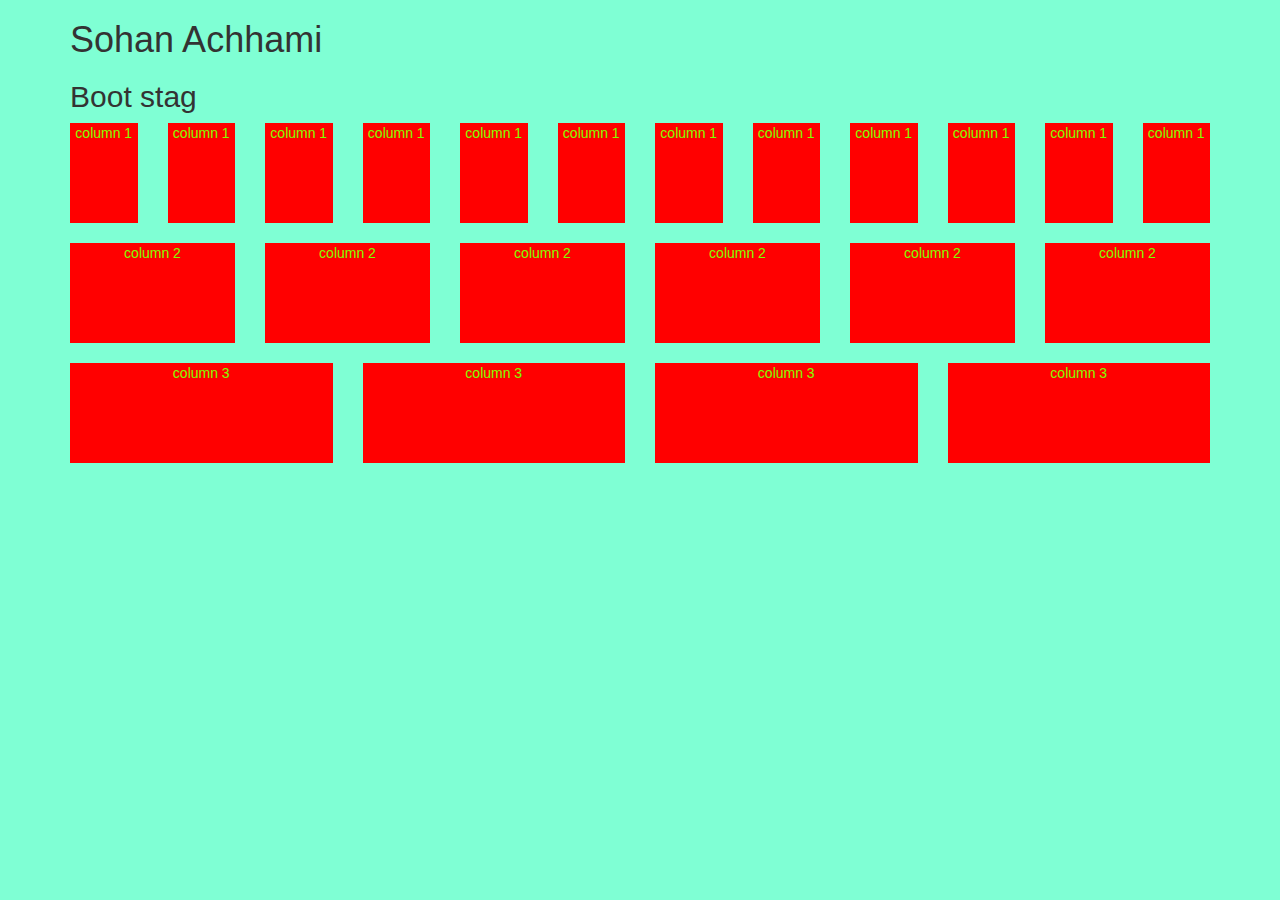
==== index1.html @ 2228ee50 "newfiles" ====
<!DOCTYPE html>
<html lang="en">

<head>
    <meta charset="UTF-8">
    <meta http-equiv="X-UA-Compatible" content="IE=edge">
    <meta name="viewport" content="width=device-width, initial-scale=1.0">
    <title>Project2</title>
    <link rel="stylesheet" href="https://cdn.jsdelivr.net/npm/bootstrap@3.4.1/dist/css/bootstrap.min.css"
        integrity="sha384-HSMxcRTRxnN+Bdg0JdbxYKrThecOKuH5zCYotlSAcp1+c8xmyTe9GYg1l9a69psu" crossorigin="anonymous">
    <link rel="stylesheet" href="style1.css">
</head>

<body>
    <div class="container">
        <h1>Sohan Achhami</h1>
        <h2>Boot stag</h2>

        <div class="row">

            <div class="col-lg-1 col-md-1 col-sm-1 col-1">
                <div class="my-column">
                    column 1
                </div>
            </div>

            <div class="col-lg-1">
                <div class="my-column">
                    column 1
                </div>
            </div>


            <div class="col-lg-1">
                <div class="my-column">
                    column 1
                </div>
            </div>

            <div class="col-lg-1">
                <div class="my-column">
                    column 1
                </div>

            </div>
            <div class="col-lg-1">
                <div class="my-column">
                    column 1
                </div>

            </div>
            <div class="col-lg-1">
                <div class="my-column">
                    column 1
                </div>

            </div>
            <div class="col-lg-1">
                <div class="my-column">
                    column 1
                </div>

            </div>
            <div class="col-lg-1">
                <div class="my-column">
                    column 1
                </div>

            </div>
            <div class="col-lg-1">
                <div class="my-column">
                    column 1
                </div>

            </div>
            <div class="col-lg-1">
                <div class="my-column">
                    column 1
                </div>

            </div>
            <div class="col-lg-1">
                <div class="my-column">
                    column 1
                </div>

            </div>
            <div class="col-lg-1">
                <div class="my-column">
                    column 1
                </div>
            </div>

            <div class="col-lg-2">
                <div class="my-column">
                    column 2
                </div>
            </div>
            <div class="col-lg-2">
                <div class="my-column">
                    column 2
                </div>
            </div>

            <div class="col-lg-2">
                <div class="my-column">
                    column 2
                </div>
            </div>

            <div class="col-lg-2">
                <div class="my-column">
                    column 2
                </div>
            </div>

            <div class="col-lg-2">
                <div class="my-column">
                    column 2
                </div>
            </div>

            <div class="col-lg-2">
                <div class="my-column">
                    column 2
                </div>
            </div>



            <div class="col-lg-3">
                <div class="my-column">
                    column 3
                </div>
            </div>

            <div class="col-lg-3">
                <div class="my-column">
                    column 3
                </div>
            </div>

            <div class="col-lg-3">
                <div class="my-column">
                    column 3
                </div>
            </div>

            <div class="col-lg-3">
                <div class="my-column">
                    column 3
                </div>
            </div>












        </div>

    </div>
</body>

</html>
---- style1.css ----
* {
    margin: 0;
    padding: 0;
}

body {
    background-color: aquamarine;
}

.my-column {
    background-color: red;
    text-align: center;
    min-height: 100px;
    margin-bottom: 35px;
    color: chartreuse;
    margin-bottom: 20px;
}
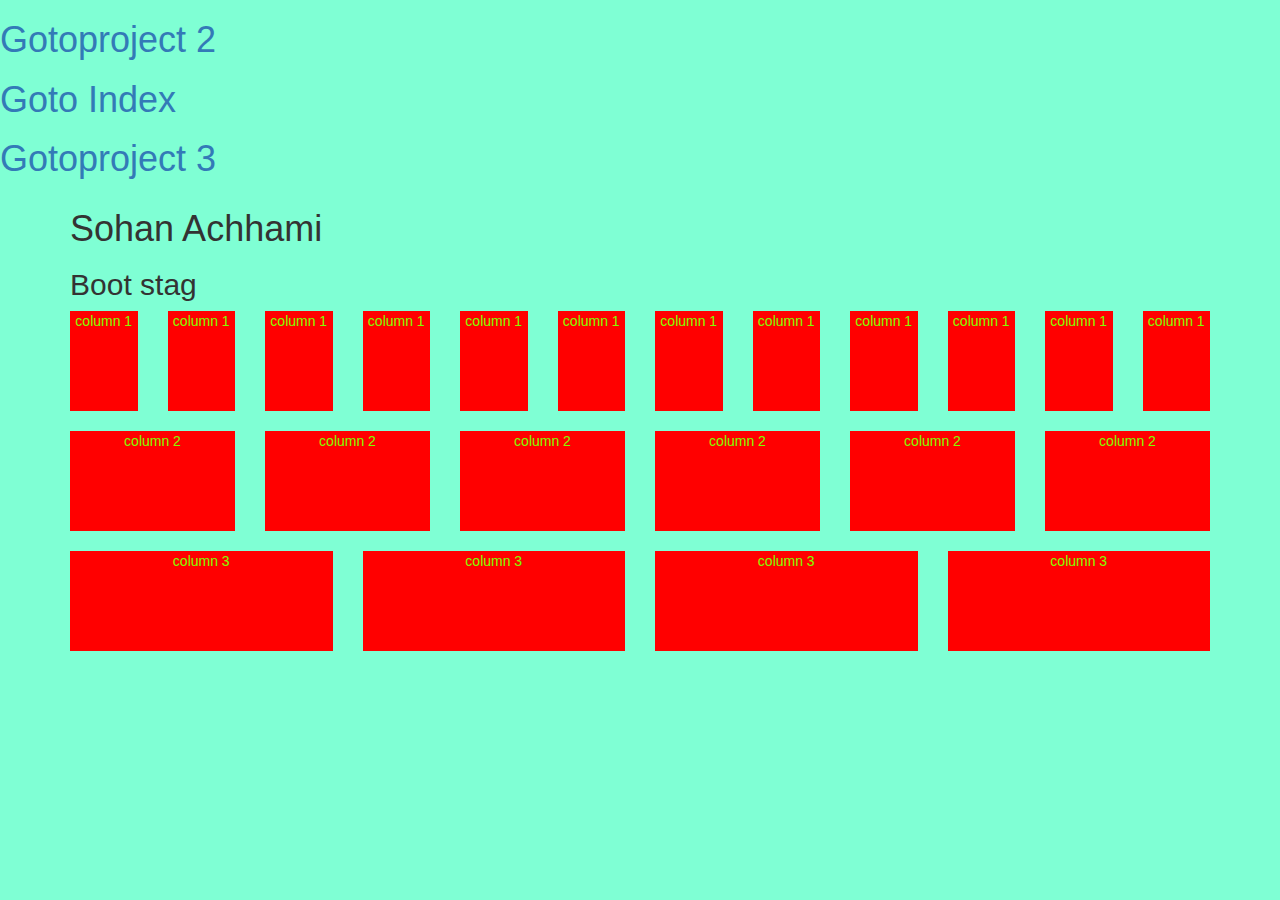
==== commit eb33e065: "newfiles" ====
--- a/index1.html
+++ b/index1.html
@@ -12,6 +12,9 @@
 </head>
 
 <body>
+    <h1> <a href="index2.html">Gotoproject 2</a> </h1>
+    <h1> <a href="index.html">Goto Index</a> </h1>
+    <h1> <a href="index3.html">Gotoproject 3</a> </h1>
     <div class="container">
         <h1>Sohan Achhami</h1>
         <h2>Boot stag</h2>
